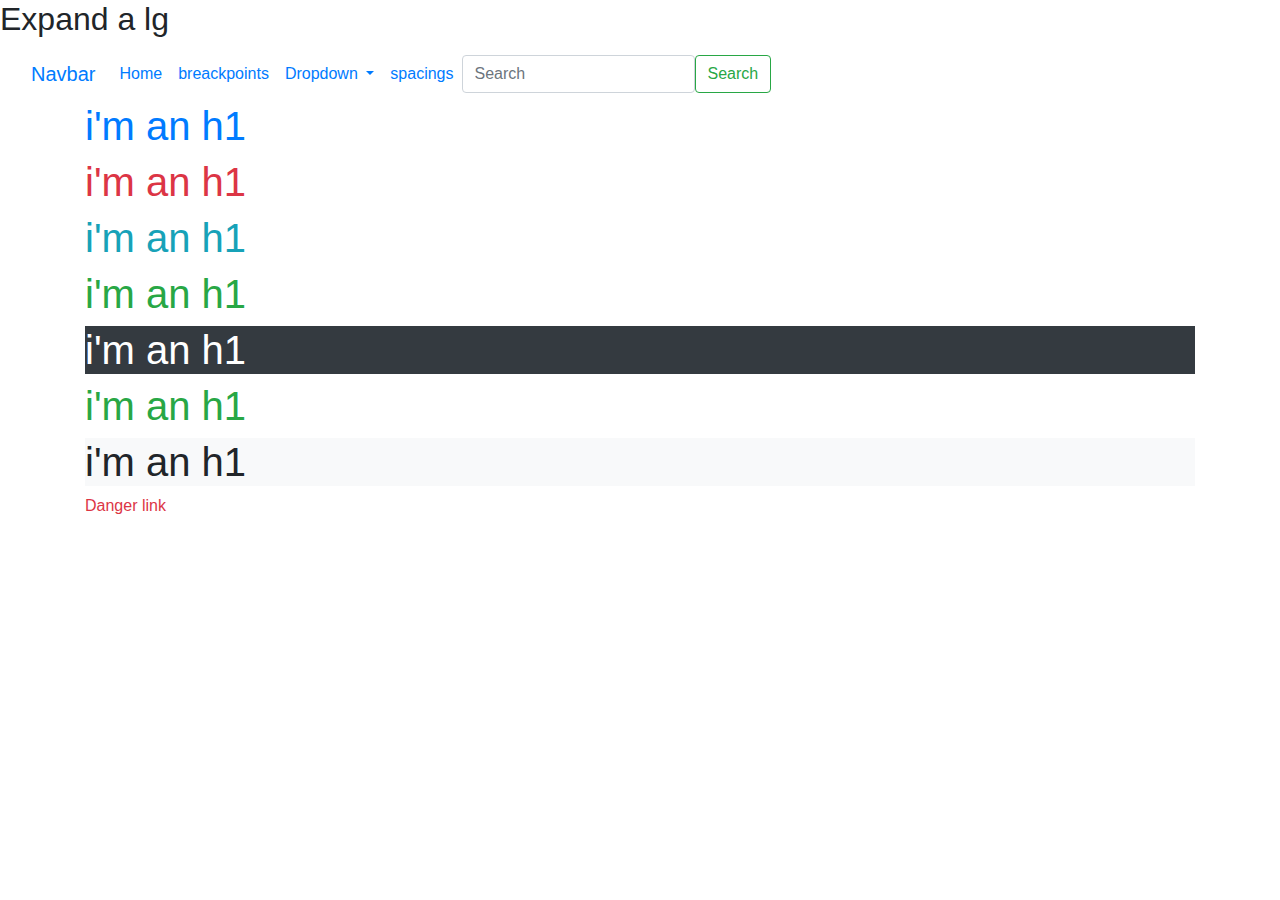
==== index.html @ 7f9eacdd "Galeria" ====
<!DOCTYPE html>
<html lang="en">
<head>
    <meta charset="UTF-8">
    <meta name="viewport" content="width=device-width, initial-scale=1.0">
    <meta http-equiv="X-UA-Compatible" content="ie=edge">
    <title>colors</title>
    <link rel="stylesheet" href="https://stackpath.bootstrapcdn.com/bootstrap/4.3.1/css/bootstrap.min.css" integrity="sha384-ggOyR0iXCbMQv3Xipma34MD+dH/1fQ784/j6cY/iJTQUOhcWr7x9JvoRxT2MZw1T" crossorigin="anonymous">
    <script src="https://stackpath.bootstrapcdn.com/bootstrap/4.3.1/js/bootstrap.min.js" integrity="sha384-JjSmVgyd0p3pXB1rRibZUAYoIIy6OrQ6VrjIEaFf/nJGzIxFDsf4x0xIM+B07jRM" crossorigin="anonymous"></script>
</head>
<body>
    <h2>Expand a lg</h2>
    <nav class="navbar navbar-expand-lg bg-body-tertiary">
        <div class="container-fluid">
            <a class="navbar-brand" href="navbar.html">Navbar</a>
            <button class="navbar-toggler" type="button" data-bs-toggle="collapse" data-bs-target="#navbarSupportedContent" aria-controls="navbarSupportedContent" aria-expanded="false" aria-label="Toggle navigation">
                <span class="navbar-toggler-icon"></span>
            </button>
            <div class="collapse navbar-collapse" id="navbarSupportedContent">
                <ul class="navbar-nav me-auto mb-2 mb-lg-0">
                <li class="nav-item">
                    <a class="nav-link active" aria-current="page" href="index.html">Home</a>
                </li>
                <li class="nav-item">
                    <a class="nav-link" href="responsive.html">breackpoints</a>
                </li>
                <li class="nav-item dropdown">
                    <a class="nav-link dropdown-toggle" href="#" role="button" data-bs-toggle="dropdown" aria-expanded="false">
                    Dropdown
                    </a>
                    <ul class="dropdown-menu">
                        <li><a class="dropdown-item" href="#">Action</a></li>
                        <li><a class="dropdown-item" href="#">Another action</a></li>
                        <li><hr class="dropdown-divider"></li>
                        <li><a class="dropdown-item" href="#">Something else here</a></li>
                    </ul>
                </li>
                <li class="nav-item">
                    <a class="nav-link" aria-disabled="false" href="spacing.html">spacings</a>
                </li>
                </ul>
                <form class="d-flex" role="search">
                <input class="form-control me-2" type="search" placeholder="Search" aria-label="Search">
                <button class="btn btn-outline-success" type="submit">Search</button>
                </form>
            </div>
            </div>
        </nav>
    <div class="container">
        <h1 class="text-primary">i'm an h1</h1>
        <h1 class="text-danger">i'm an h1</h1>
        <h1 class="text-info">i'm an h1</h1>
        <h1 class="text-success">i'm an h1</h1>
        <h1 class="text-white bg-dark">i'm an h1</h1>
        <h1 class="text-success">i'm an h1</h1>
        <h1 class="bg-light">i'm an h1</h1>
        <p><a href="#" class="text-danger">Danger link</a></p>
    </div>
</body>
<script src="https://cdn.jsdelivr.net/npm/@popperjs/core@2.11.8/dist/umd/popper.min.js" integrity="sha384-I7E8VVD/ismYTF4hNIPjVp/Zjvgyol6VFvRkX/vR+Vc4jQkC+hVqc2pM8ODewa9r" crossorigin="anonymous"></script>
<script src="https://cdn.jsdelivr.net/npm/bootstrap@5.3.3/dist/js/bootstrap.min.js" integrity="sha384-0pUGZvbkm6XF6gxjEnlmuGrJXVbNuzT9qBBavbLwCsOGabYfZo0T0to5eqruptLy" crossorigin="anonymous"></script>
    <script src="https://code.jquery.com/jquery-3.3.1.slim.min.js" integrity="sha384-q8i/X+965DzO0rT7abK41JStQIAqVgRVzpbzo5smXKp4YfRvH+8abtTE1Pi6jizo" crossorigin="anonymous"></script>
    <script src="https://cdnjs.cloudflare.com/ajax/libs/popper.js/1.14.7/umd/popper.min.js" integrity="sha384-UO2eT0CpHqdSJQ6hJty5KVphtPhzWj9WO1clHTMGa3JDZwrnQq4sF86dIHNDz0W1" crossorigin="anonymous"></script>
</html>
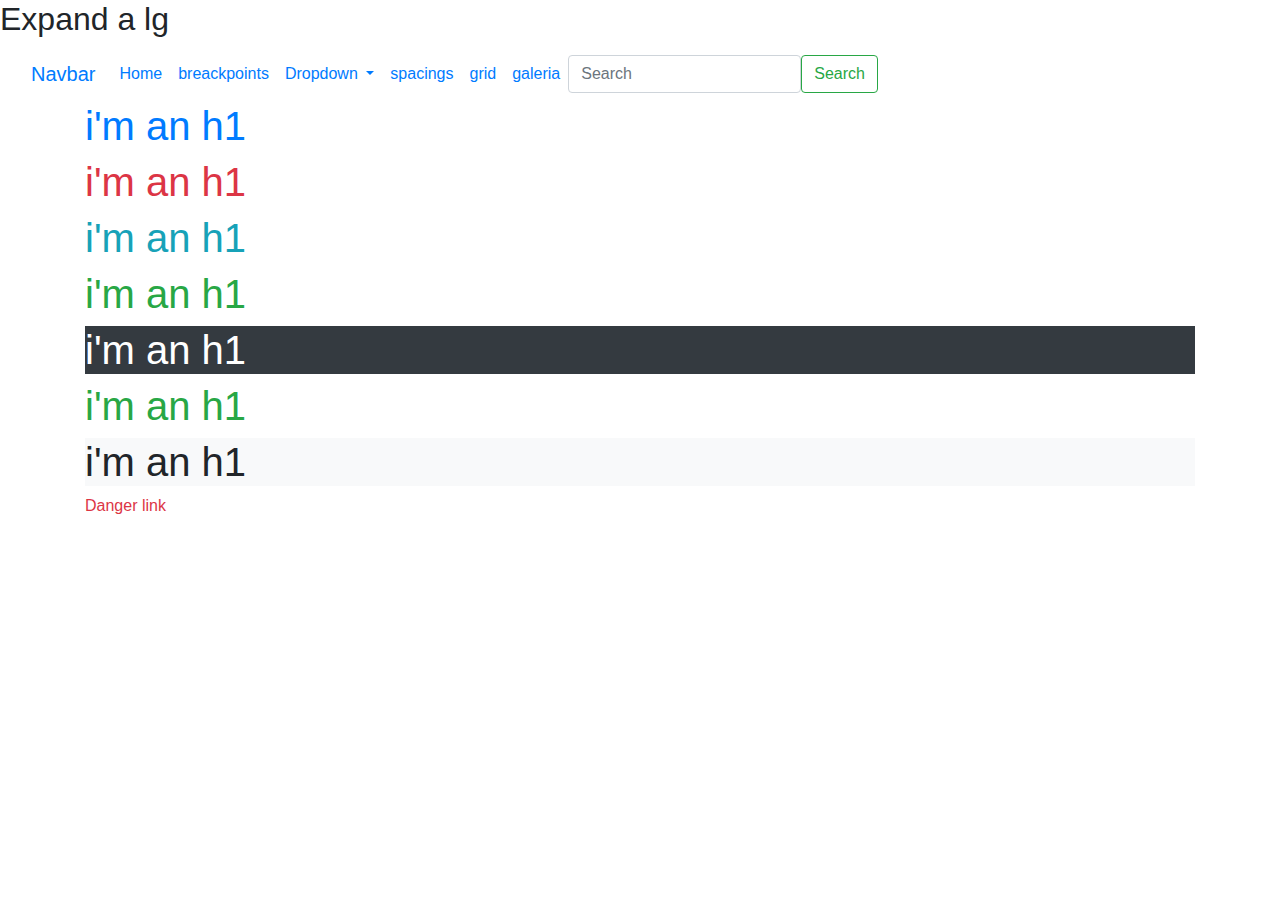
==== commit 0bb30561: "finsih" ====
--- a/index.html
+++ b/index.html
@@ -12,40 +12,46 @@
     <h2>Expand a lg</h2>
     <nav class="navbar navbar-expand-lg bg-body-tertiary">
         <div class="container-fluid">
-            <a class="navbar-brand" href="navbar.html">Navbar</a>
-            <button class="navbar-toggler" type="button" data-bs-toggle="collapse" data-bs-target="#navbarSupportedContent" aria-controls="navbarSupportedContent" aria-expanded="false" aria-label="Toggle navigation">
-                <span class="navbar-toggler-icon"></span>
-            </button>
-            <div class="collapse navbar-collapse" id="navbarSupportedContent">
-                <ul class="navbar-nav me-auto mb-2 mb-lg-0">
-                <li class="nav-item">
-                    <a class="nav-link active" aria-current="page" href="index.html">Home</a>
-                </li>
-                <li class="nav-item">
-                    <a class="nav-link" href="responsive.html">breackpoints</a>
-                </li>
-                <li class="nav-item dropdown">
-                    <a class="nav-link dropdown-toggle" href="#" role="button" data-bs-toggle="dropdown" aria-expanded="false">
-                    Dropdown
-                    </a>
-                    <ul class="dropdown-menu">
-                        <li><a class="dropdown-item" href="#">Action</a></li>
-                        <li><a class="dropdown-item" href="#">Another action</a></li>
-                        <li><hr class="dropdown-divider"></li>
-                        <li><a class="dropdown-item" href="#">Something else here</a></li>
-                    </ul>
-                </li>
-                <li class="nav-item">
-                    <a class="nav-link" aria-disabled="false" href="spacing.html">spacings</a>
-                </li>
+          <a class="navbar-brand" href="navbar.html">Navbar</a>
+          <button class="navbar-toggler" type="button" data-bs-toggle="collapse" data-bs-target="#navbarSupportedContent" aria-controls="navbarSupportedContent" aria-expanded="false" aria-label="Toggle navigation">
+            <span class="navbar-toggler-icon"></span>
+          </button>
+          <div class="collapse navbar-collapse" id="navbarSupportedContent">
+            <ul class="navbar-nav me-auto mb-2 mb-lg-0">
+              <li class="nav-item">
+                <a class="nav-link active" aria-current="page" href="index.html">Home</a>
+              </li>
+              <li class="nav-item">
+                <a class="nav-link" href="responsive.html">breackpoints</a>
+              </li>
+              <li class="nav-item dropdown">
+                <a class="nav-link dropdown-toggle" href="#" role="button" data-bs-toggle="dropdown" aria-expanded="false">
+                  Dropdown
+                </a>
+                <ul class="dropdown-menu">
+                  <li><a class="dropdown-item" href="#">Action</a></li>
+                  <li><a class="dropdown-item" href="#">Another action</a></li>
+                  <li><hr class="dropdown-divider"></li>
+                  <li><a class="dropdown-item" href="#">Something else here</a></li>
                 </ul>
-                <form class="d-flex" role="search">
-                <input class="form-control me-2" type="search" placeholder="Search" aria-label="Search">
-                <button class="btn btn-outline-success" type="submit">Search</button>
-                </form>
-            </div>
-            </div>
-        </nav>
+              </li>
+              <li class="nav-item">
+                <a class="nav-link" aria-disabled="false" href="spacing.html">spacings</a>
+              </li>
+              <li class="nav-item">
+                <a class="nav-link" aria-disabled="false" href="grid.html">grid</a>
+              </li>
+              <li class="nav-item">
+                <a class="nav-link" aria-disabled="false" href="galeria.html">galeria</a>
+              </li>
+            </ul>
+            <form class="d-flex" role="search">
+              <input class="form-control me-2" type="search" placeholder="Search" aria-label="Search">
+              <button class="btn btn-outline-success" type="submit">Search</button>
+            </form>
+          </div>
+        </div>
+      </nav>
     <div class="container">
         <h1 class="text-primary">i'm an h1</h1>
         <h1 class="text-danger">i'm an h1</h1>
